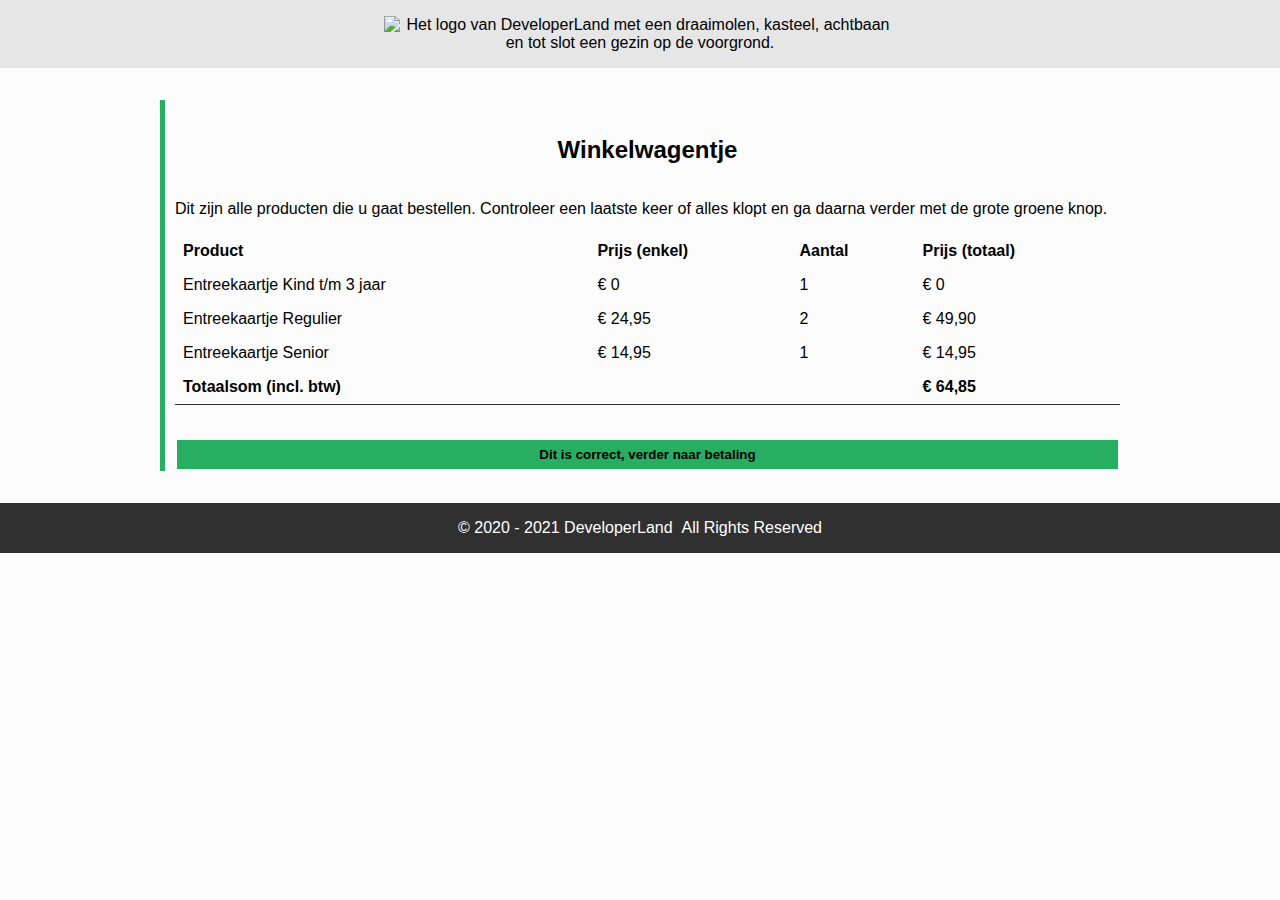
==== PARKWEBSITE/cart.html @ 55886ec3 "begin aan ticket 16" ====
<!DOCTYPE html>
<html lang="en">
<head>
  <meta charset="UTF-8">
  <meta name="viewport" content="width=device-width, initial-scale=1.0">
  <title>DeveloperLand - Het meest leerzame prepark voor het hele gezin!</title>

  <link rel="stylesheet" href="styles/main.css">
</head>
<body>
  <header>
    <div class="header-content">
      <div class="wrapper">
        <img src="images/logo-big-v3.png" alt="Het logo van DeveloperLand met een draaimolen, kasteel, achtbaan en tot slot een gezin op de voorgrond." class="logo hidden-on-sm">
        <h1 class="hidden-on-lg">DeveloperLand</h1>
      </div>
    </div>
    <style>
      body {
          font-family: Arial, sans-serif;
      }
      table {
          width: 100%;
          border-collapse: collapse;
          margin-bottom: 20px;
      }
      th, td {

          padding: 8px;
          text-align: left;
      }
      th {
          /* background-color: white; */
      }
      .total {
          font-weight: bold;
      }
      .button {
          background-color: green;
          color: white;
          text-align: center;
          padding: 10px;
          font-weight: bold;
          cursor: pointer;
      }
  </style>
  </header>
  <main>
    <div class="wrapper">
      <article>
        <h2>Winkelwagentje</h2>
        <div>
          <span>Dit zijn alle producten die u gaat bestellen. Controleer een laatste keer of alles klopt en ga daarna verder met de grote groene knop.</span>
          <table>
            <tr>
                <th>Product</th>
                <th>Prijs (enkel)</th>
                <th>Aantal</th>
                <th>Prijs (totaal)</th>
            </tr>
            <tr>
                <td>Entreekaartje Kind t/m 3 jaar</td>
                <td>€ 0</td>
                <td>1</td>
                <td>€ 0</td>
            </tr>
            <tr>
                <td>Entreekaartje Regulier</td>
                <td>€ 24,95</td>
                <td>2</td>
                <td>€ 49,90</td>
            </tr>
            <tr>
                <td>Entreekaartje Senior</td>
                <td>€ 14,95</td>
                <td>1</td>
                <td>€ 14,95</td>
            </tr>
            <tr class="total">
                <td colspan="3">Totaalsom (incl. btw)</td>
                <td>€ 64,85</td>
            </tr>
        </table>
          
          <button>Dit is correct, verder naar betaling</button>
        </div>
      </article>
    </div>
  </main>
  <footer>
    <div class="wrapper">
      <div class="copyright">
        &copy; 2020 - 2021  DeveloperLand&nbsp;&nbsp;All Rights Reserved
      </div>
    </div>
  </footer>
</body>
</html>
---- PARKWEBSITE/styles/main.css ----
/*
  Afgesproken kleuren:

    * Lichte achtergrond: #FCFCFC
    * Medium achtergrond: #CCCCCC
    * Donkere achtergrond: #303030

    * Primaire kleur: #27AE60
    * Secundaire kleur: #2F80ED
*/

body, html{
  margin: 0;
  padding: 0;

  font-family: 'Segoe UI', Tahoma, Geneva, Verdana, sans-serif;
  background: #FCFCFC;
}

.wrapper{
  max-width: 960px;
  width: 100%;
  margin: 0 auto;
}

header{
  background: url('../images/park01.jpg');
  background-size: cover;
  background-position: center;
  background-color: #CCCCCC;
}

.header-content{
  padding: 1em;

  text-align: center;
  background-color: rgba(255, 255, 255, 0.5);

  /* Deze animatie wordt onder aan dit bestand gedefinieerd/aangemaakt */
  -webkit-animation: fadein 4s; /* Safari, Chrome and Opera > 12.1 */
  -moz-animation: fadein 4s; /* Firefox < 16 */
  -ms-animation: fadein 4s; /* Internet Explorer */
  -o-animation: fadein 4s; /* Opera < 12.1 */
  animation: fadein 4s;
}

.logo{
  margin: 0 auto;
  width: 512px;
}

h1{
  margin: 0;
  font-family: 'Heartbeat';
  color: #27AE60;
  text-shadow: 
    3px 3px 0 #FCFCFC,
    -1px -1px 0 #FCFCFC,  
    1px -1px 0 #FCFCFC,
    -1px 1px 0 #FCFCFC,
    1px 1px 0 #FCFCFC;
}

h2{
  border-left: 5px solid #27AE60;
  padding-left: 10px;
}

main{
  padding: 1em;
}

table{
  margin-top: 1em;
  width: 100%;
  border-collapse: collapse;
}

table th{
  text-align: start;
}

table thead, table tbody{
  border-bottom: 1px solid #303030;
}

table th.slim{
  width: 100px;
}

table tfoot{
  font-weight: bold;
}

article{
  border-left: 5px solid #27AE60;
  padding-left: 10px;
  margin: 1em 1em 1em 0;
}
article:last-of-type{
  margin-right: 0;
}

article h2{
  margin: 0;
  padding: 1.5em;
  border-left: none;
  background-position: center;
  background-size: cover;
  text-align: center;
}
article h2.fun-for-family{
  background-image: url('../images/family-fun-george-arthur-pflueger.jpg');
  text-shadow: 0 0 0 #FCFCFC, -1px -1px 0 #FCFCFC, 1px -1px 0 #FCFCFC, -1px 1px 0 #FCFCFC, 1px 1px 0 #FCFCFC;
}
article h2.accessibility{
  background-image: url('../images/accessible-eunice-stahl.jpg');
  text-shadow: 0 0 0 #FCFCFC, -1px -1px 0 #FCFCFC, 1px -1px 0 #FCFCFC, -1px 1px 0 #FCFCFC, 1px 1px 0 #FCFCFC;
}
article h2.rides{
  background-image: url('../images/drone-drew-dau.jpg');
  text-shadow: 0 0 0 #FCFCFC, -1px -1px 0 #FCFCFC, 1px -1px 0 #FCFCFC, -1px 1px 0 #FCFCFC, 1px 1px 0 #FCFCFC;
}
article h2.open-forever{
  background-image: url('../images/open-james-lee.jpg');
  text-shadow: 0 0 0 #FCFCFC, -1px -1px 0 #FCFCFC, 1px -1px 0 #FCFCFC, -1px 1px 0 #FCFCFC, 1px 1px 0 #FCFCFC;
}
.emphasize{
  border-left:  5px solid #27AE60;
  box-shadow: 1px 0 5px #27AE60;
  padding: 1em;
}
.emphasize h2{
  margin: 0;
  border-left: 0;
  text-align: center;
}

.product{
  margin-right: 1em;
  padding: 1em;
  background: #CCCCCC;
  text-align: center;
  
}
.product:last-of-type{
  margin-right: 0;
}

.product span{
  display: block;
}
.product img{
  width: 100%;
  max-width: 250px;
  margin: 0 auto;
}

button{
  width: 100%;
  margin-top: 1em;
  padding: .5em;
  background: #27AE60;
  border: 2px solid #FCFCFC;
  color: #000000;
  font-weight: bold;
  cursor: pointer;
}

.payment-option{
  height: 64px;
}

.sidy-by-side{
}

.description{
  flex: 1;
}

footer{
  padding: 1em;
  background: #303030;
  color: #ffffff;
}

.copyright{
  text-align: center;
}

.hidden-on-lg{
  display: none;
}
.hidden-on-sm{
  display: block;
}

/* 
  ##Device = Most of the Smartphones Mobiles (Portrait)
  ##Screen = B/w 320px to 479px
  Bron: https://gist.github.com/gokulkrishh/242e68d1ee94ad05f488
*/

@media (max-width: 480px) {
  .hidden-on-lg{
    display: block;}
  .hidden-on-sm{
    display: none;}
  }


/* 
  ##Device = Tablets, Ipads (portrait)
  ##Screen = B/w 768px to 1024px
*/

.sidy-by-side {
  display: flex;
  flex-direction: row;
  align-items: center;
  justify-content: space-between;
}

@media (max-width: 1024px) {
  .logo{
    margin: 0 auto;
    width: 256px;
  }

  .row{
    display: flex;
    flex-direction: row;
  }
  .sidy-by-side{
    display: flex;
    flex-direction: column;
    align-items: center;
  }
}

/*
  help! Het lettertype wordt om een of andere reden niet goed geladen... Misschien heeft het iets met het pad naar de fonts te maken?
*/
@font-face {
  font-family: 'Heartbeat';
  src:  url('../fonts/heartbeat.eot') format('eot'),
        url('../fonts/heartbeat.otf') format('otf'),
        url('../fonts/heartbeat.woff') format('woff'),
        url('../fonts/heartbeat.svg') format('svg'),
        url('../fonts/heartbeat.ttf') format('ttf');
}

/*
  Animations for fading in logo on page load
*/
@keyframes fadein {
from { opacity: 0; }
to   { opacity: 1; }
}

/* Firefox < 16 */
@-moz-keyframes fadein {
from { opacity: 0; }
to   { opacity: 1; }
}

/* Safari, Chrome and Opera > 12.1 */
@-webkit-keyframes fadein {
from { opacity: 0; }
to   { opacity: 1; }
}

/* Internet Explorer */
@-ms-keyframes fadein {
from { opacity: 0; }
to   { opacity: 1; }
}

/* Opera < 12.1 */
@-o-keyframes fadein {
from { opacity: 0; }
to   { opacity: 1; }
}
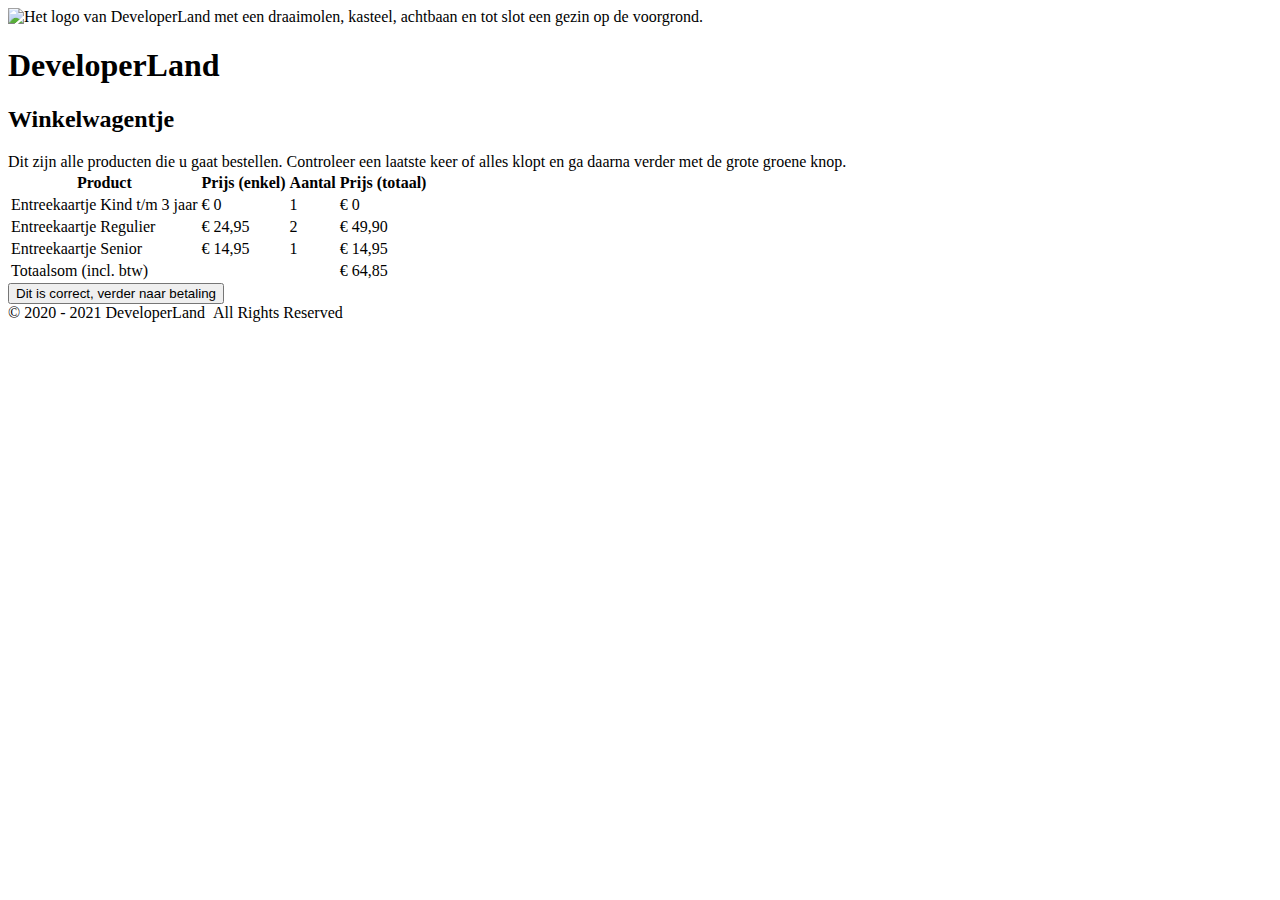
==== commit a5c6458a: "ticket 13 begin" ====
--- a/PARKWEBSITE/cart.html
+++ b/PARKWEBSITE/cart.html
@@ -5,7 +5,7 @@
   <meta name="viewport" content="width=device-width, initial-scale=1.0">
   <title>DeveloperLand - Het meest leerzame prepark voor het hele gezin!</title>
 
-  <link rel="stylesheet" href="styles/main.css">
+  <link rel="stylesheet" href="styles/cart.css">
 </head>
 <body>
   <header>
@@ -15,35 +15,6 @@
         <h1 class="hidden-on-lg">DeveloperLand</h1>
       </div>
     </div>
-    <style>
-      body {
-          font-family: Arial, sans-serif;
-      }
-      table {
-          width: 100%;
-          border-collapse: collapse;
-          margin-bottom: 20px;
-      }
-      th, td {
-
-          padding: 8px;
-          text-align: left;
-      }
-      th {
-          /* background-color: white; */
-      }
-      .total {
-          font-weight: bold;
-      }
-      .button {
-          background-color: green;
-          color: white;
-          text-align: center;
-          padding: 10px;
-          font-weight: bold;
-          cursor: pointer;
-      }
-  </style>
   </header>
   <main>
     <div class="wrapper">
@@ -52,35 +23,39 @@
         <div>
           <span>Dit zijn alle producten die u gaat bestellen. Controleer een laatste keer of alles klopt en ga daarna verder met de grote groene knop.</span>
           <table>
-            <tr>
-                <th>Product</th>
-                <th>Prijs (enkel)</th>
-                <th>Aantal</th>
-                <th>Prijs (totaal)</th>
-            </tr>
-            <tr>
-                <td>Entreekaartje Kind t/m 3 jaar</td>
-                <td>€ 0</td>
-                <td>1</td>
-                <td>€ 0</td>
-            </tr>
-            <tr>
-                <td>Entreekaartje Regulier</td>
-                <td>€ 24,95</td>
-                <td>2</td>
-                <td>€ 49,90</td>
-            </tr>
-            <tr>
-                <td>Entreekaartje Senior</td>
-                <td>€ 14,95</td>
-                <td>1</td>
-                <td>€ 14,95</td>
-            </tr>
-            <tr class="total">
-                <td colspan="3">Totaalsom (incl. btw)</td>
-                <td>€ 64,85</td>
-            </tr>
-        </table>
+              <thead>
+                  <tr>
+                      <th>Product</th>
+                      <th>Prijs (enkel)</th>
+                      <th>Aantal</th>
+                      <th>Prijs (totaal)</th>
+                  </tr>
+              </thead>
+              <tbody>
+                  <tr>
+                      <td>Entreekaartje Kind t/m 3 jaar</td>
+                      <td>€ 0</td>
+                      <td>1</td>
+                      <td>€ 0</td>
+                  </tr>
+                  <tr>
+                      <td>Entreekaartje Regulier</td>
+                      <td>€ 24,95</td>
+                      <td>2</td>
+                      <td>€ 49,90</td>
+                  </tr>
+                  <tr>
+                      <td>Entreekaartje Senior</td>
+                      <td>€ 14,95</td>
+                      <td>1</td>
+                      <td>€ 14,95</td>
+                  </tr>
+                  <tr class="total-row">
+                      <td colspan="3">Totaalsom (incl. btw)</td>
+                      <td>€ 64,85</td>
+                  </tr>
+              </tbody>
+          </table>
           
           <button>Dit is correct, verder naar betaling</button>
         </div>
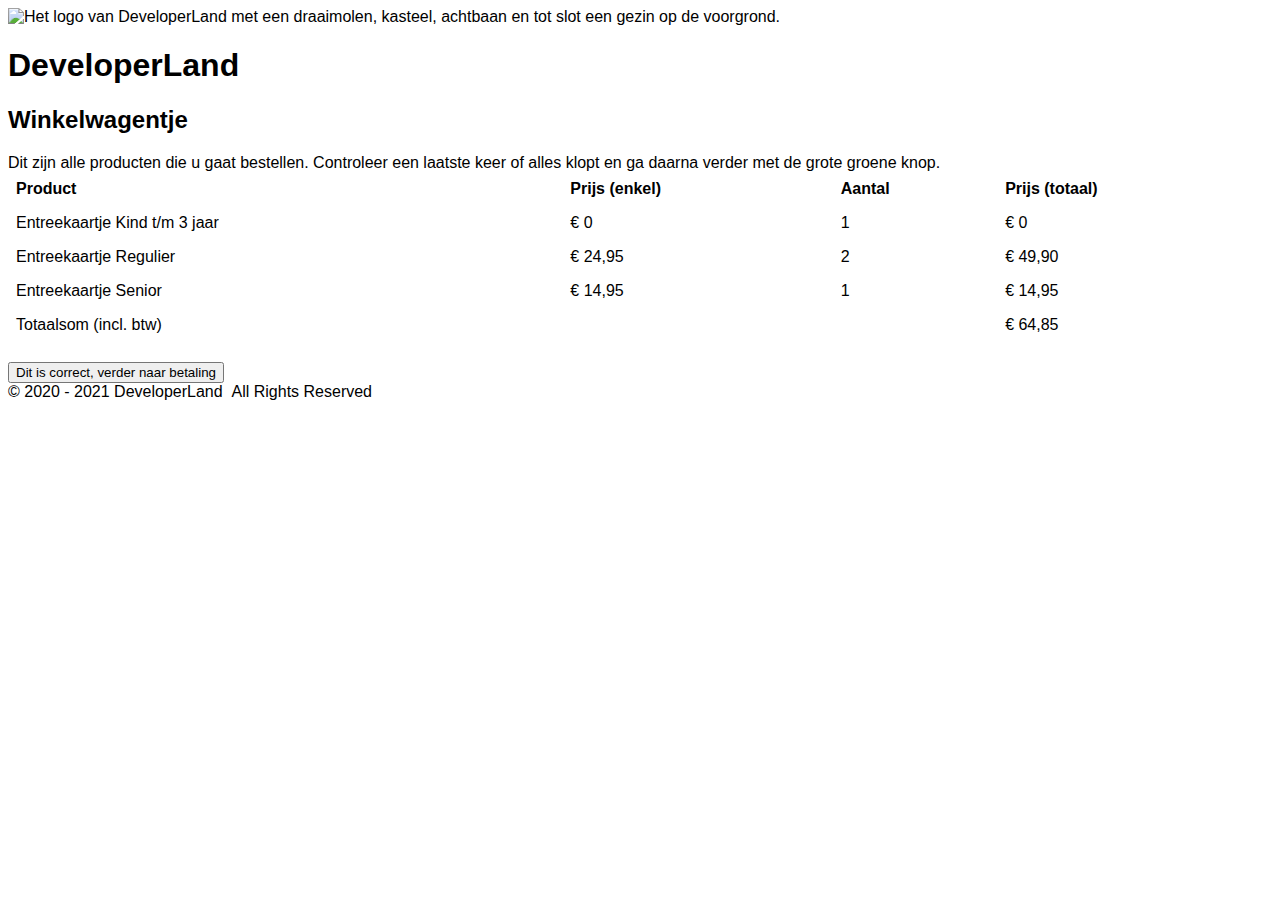
==== commit 984eb718: "Merge branch 'main' of https://github.com/curio-studenten/pra-b2-2025-r_b2_5" ====
--- a/PARKWEBSITE/cart.html
+++ b/PARKWEBSITE/cart.html
@@ -15,6 +15,35 @@
         <h1 class="hidden-on-lg">DeveloperLand</h1>
       </div>
     </div>
+    <style>
+      body {
+          font-family: Arial, sans-serif;
+      }
+      table {
+          width: 100%;
+          border-collapse: collapse;
+          margin-bottom: 20px;
+      }
+      th, td {
+
+          padding: 8px;
+          text-align: left;
+      }
+      th {
+          /* background-color: white; */
+      }
+      .total {
+          font-weight: bold;
+      }
+      .button {
+          background-color: green;
+          color: white;
+          text-align: center;
+          padding: 10px;
+          font-weight: bold;
+          cursor: pointer;
+      }
+  </style>
   </header>
   <main>
     <div class="wrapper">
@@ -56,7 +85,6 @@
                   </tr>
               </tbody>
           </table>
-          
           <button>Dit is correct, verder naar betaling</button>
         </div>
       </article>
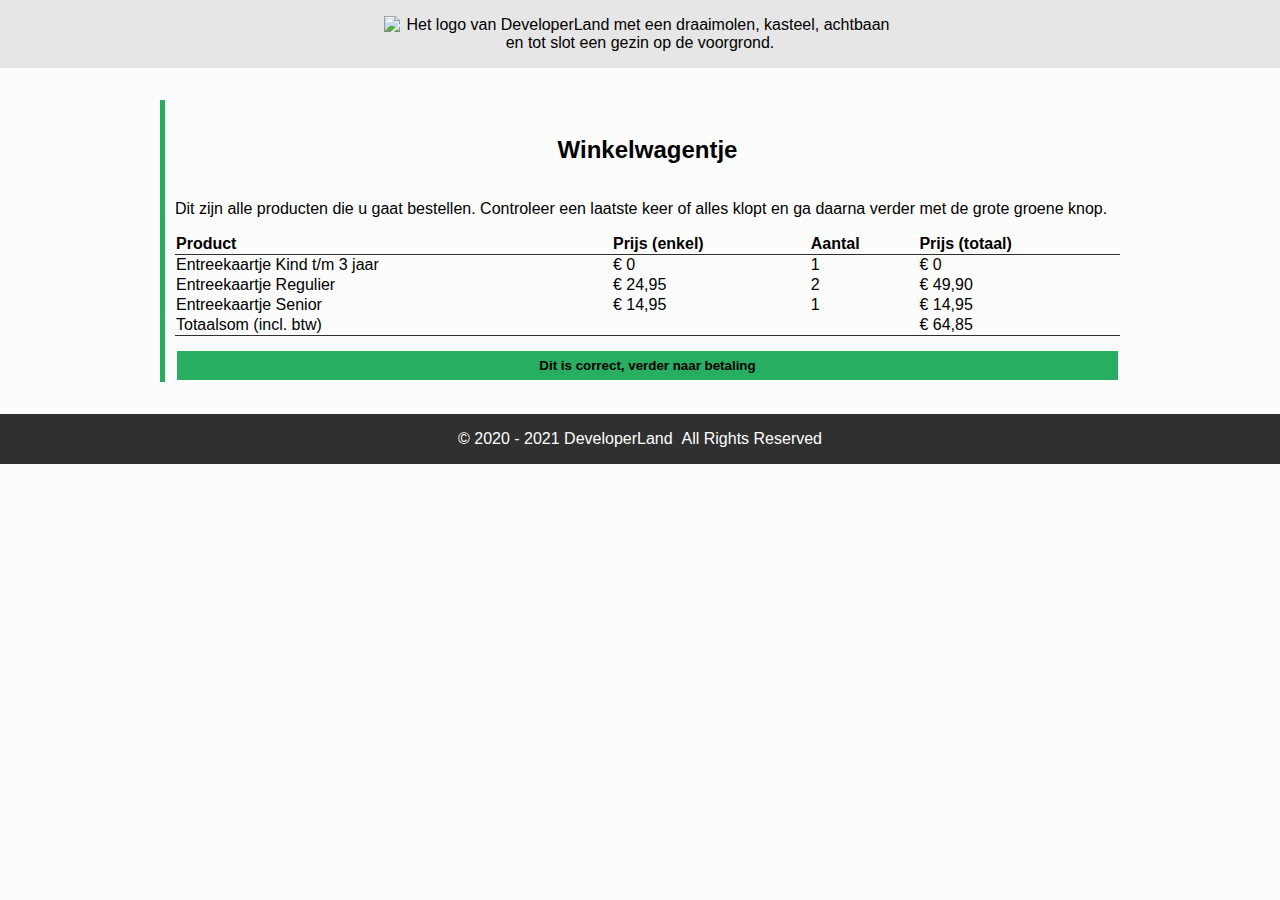
==== commit b970ca51: "effe geprobeerd ticket 13 op te lossen" ====
--- a/PARKWEBSITE/cart.html
+++ b/PARKWEBSITE/cart.html
@@ -5,7 +5,7 @@
   <meta name="viewport" content="width=device-width, initial-scale=1.0">
   <title>DeveloperLand - Het meest leerzame prepark voor het hele gezin!</title>
 
-  <link rel="stylesheet" href="styles/cart.css">
+  <link rel="stylesheet" href="styles/main.css">
 </head>
 <body>
   <header>
@@ -15,35 +15,6 @@
         <h1 class="hidden-on-lg">DeveloperLand</h1>
       </div>
     </div>
-    <style>
-      body {
-          font-family: Arial, sans-serif;
-      }
-      table {
-          width: 100%;
-          border-collapse: collapse;
-          margin-bottom: 20px;
-      }
-      th, td {
-
-          padding: 8px;
-          text-align: left;
-      }
-      th {
-          /* background-color: white; */
-      }
-      .total {
-          font-weight: bold;
-      }
-      .button {
-          background-color: green;
-          color: white;
-          text-align: center;
-          padding: 10px;
-          font-weight: bold;
-          cursor: pointer;
-      }
-  </style>
   </header>
   <main>
     <div class="wrapper">
--- a/PARKWEBSITE/styles/main.css
+++ b/PARKWEBSITE/styles/main.css
@@ -0,0 +1,283 @@
+/*
+  Afgesproken kleuren:
+
+    * Lichte achtergrond: #FCFCFC
+    * Medium achtergrond: #CCCCCC
+    * Donkere achtergrond: #303030
+
+    * Primaire kleur: #27AE60
+    * Secundaire kleur: #2F80ED
+*/
+
+body, html{
+  margin: 0;
+  padding: 0;
+
+  font-family: 'Segoe UI', Tahoma, Geneva, Verdana, sans-serif;
+  background: #FCFCFC;
+}
+
+.wrapper{
+  max-width: 960px;
+  width: 100%;
+  margin: 0 auto;
+}
+
+header{
+  background: url('../images/park01.jpg');
+  background-size: cover;
+  background-position: center;
+  background-color: #CCCCCC;
+}
+
+.header-content{
+  padding: 1em;
+
+  text-align: center;
+  background-color: rgba(255, 255, 255, 0.5);
+
+  /* Deze animatie wordt onder aan dit bestand gedefinieerd/aangemaakt */
+  -webkit-animation: fadein 4s; /* Safari, Chrome and Opera > 12.1 */
+  -moz-animation: fadein 4s; /* Firefox < 16 */
+  -ms-animation: fadein 4s; /* Internet Explorer */
+  -o-animation: fadein 4s; /* Opera < 12.1 */
+  animation: fadein 4s;
+}
+
+.logo{
+  margin: 0 auto;
+  width: 512px;
+}
+
+h1{
+  margin: 0;
+  font-family: 'Heartbeat';
+  color: #27AE60;
+  text-shadow: 
+    3px 3px 0 #FCFCFC,
+    -1px -1px 0 #FCFCFC,  
+    1px -1px 0 #FCFCFC,
+    -1px 1px 0 #FCFCFC,
+    1px 1px 0 #FCFCFC;
+}
+
+h2{
+  border-left: 5px solid #27AE60;
+  padding-left: 10px;
+}
+
+main{
+  padding: 1em;
+}
+
+table{
+  margin-top: 1em;
+  width: 100%;
+  border-collapse: collapse;
+}
+
+table th{
+  text-align: start;
+}
+
+table thead, table tbody{
+  border-bottom: 1px solid #303030;
+}
+
+table th.slim{
+  width: 100px;
+}
+
+table tfoot{
+  font-weight: bold;
+}
+
+article{
+  border-left: 5px solid #27AE60;
+  padding-left: 10px;
+  margin: 1em 1em 1em 0;
+}
+article:last-of-type{
+  margin-right: 0;
+}
+
+article h2{
+  margin: 0;
+  padding: 1.5em;
+  border-left: none;
+  background-position: center;
+  background-size: cover;
+  text-align: center;
+}
+article h2.fun-for-family{
+  background-image: url('../images/family-fun-george-arthur-pflueger.jpg');
+  text-shadow: 0 0 0 #FCFCFC, -1px -1px 0 #FCFCFC, 1px -1px 0 #FCFCFC, -1px 1px 0 #FCFCFC, 1px 1px 0 #FCFCFC;
+}
+article h2.accessibility{
+  background-image: url('../images/accessible-eunice-stahl.jpg');
+  text-shadow: 0 0 0 #FCFCFC, -1px -1px 0 #FCFCFC, 1px -1px 0 #FCFCFC, -1px 1px 0 #FCFCFC, 1px 1px 0 #FCFCFC;
+}
+article h2.rides{
+  background-image: url('../images/drone-drew-dau.jpg');
+  text-shadow: 0 0 0 #FCFCFC, -1px -1px 0 #FCFCFC, 1px -1px 0 #FCFCFC, -1px 1px 0 #FCFCFC, 1px 1px 0 #FCFCFC;
+}
+article h2.open-forever{
+  background-image: url('../images/open-james-lee.jpg');
+  text-shadow: 0 0 0 #FCFCFC, -1px -1px 0 #FCFCFC, 1px -1px 0 #FCFCFC, -1px 1px 0 #FCFCFC, 1px 1px 0 #FCFCFC;
+}
+.emphasize{
+  border-left:  5px solid #27AE60;
+  box-shadow: 1px 0 5px #27AE60;
+  padding: 1em;
+}
+.emphasize h2{
+  margin: 0;
+  border-left: 0;
+  text-align: center;
+}
+
+.product{
+  margin-right: 1em;
+  padding: 1em;
+  background: #CCCCCC;
+  text-align: center;
+  
+}
+.product:last-of-type{
+  margin-right: 0;
+}
+
+.product span{
+  display: block;
+}
+.product img{
+  width: 100%;
+  max-width: 250px;
+  margin: 0 auto;
+}
+
+button{
+  width: 100%;
+  margin-top: 1em;
+  padding: .5em;
+  background: #27AE60;
+  border: 2px solid #FCFCFC;
+  color: #000000;
+  font-weight: bold;
+  cursor: pointer;
+}
+
+.payment-option{
+  height: 64px;
+}
+
+.sidy-by-side{
+}
+
+.description{
+  flex: 1;
+}
+
+footer{
+  padding: 1em;
+  background: #303030;
+  color: #ffffff;
+}
+
+.copyright{
+  text-align: center;
+}
+
+.hidden-on-lg{
+  display: none;
+}
+.hidden-on-sm{
+  display: block;
+}
+
+/* 
+  ##Device = Most of the Smartphones Mobiles (Portrait)
+  ##Screen = B/w 320px to 479px
+  Bron: https://gist.github.com/gokulkrishh/242e68d1ee94ad05f488
+*/
+
+@media (max-width: 480px) {
+  .hidden-on-lg{
+    display: block;}
+  .hidden-on-sm{
+    display: none;}
+  }
+
+
+/* 
+  ##Device = Tablets, Ipads (portrait)
+  ##Screen = B/w 768px to 1024px
+*/
+
+.sidy-by-side {
+  display: flex;
+  flex-direction: row;
+  align-items: center;
+  justify-content: space-between;
+}
+
+@media (max-width: 1024px) {
+  .logo{
+    margin: 0 auto;
+    width: 256px;
+  }
+
+  .row{
+    display: flex;
+    flex-direction: row;
+  }
+  .sidy-by-side{
+    display: flex;
+    flex-direction: column;
+    align-items: center;
+  }
+}
+
+/*
+  help! Het lettertype wordt om een of andere reden niet goed geladen... Misschien heeft het iets met het pad naar de fonts te maken?
+*/
+@font-face {
+  font-family: 'Heartbeat';
+  src:  url('../fonts/heartbeat.eot') format('eot'),
+        url('../fonts/heartbeat.otf') format('otf'),
+        url('../fonts/heartbeat.woff') format('woff'),
+        url('../fonts/heartbeat.svg') format('svg'),
+        url('../fonts/heartbeat.ttf') format('ttf');
+}
+
+/*
+  Animations for fading in logo on page load
+*/
+@keyframes fadein {
+from { opacity: 0; }
+to   { opacity: 1; }
+}
+
+/* Firefox < 16 */
+@-moz-keyframes fadein {
+from { opacity: 0; }
+to   { opacity: 1; }
+}
+
+/* Safari, Chrome and Opera > 12.1 */
+@-webkit-keyframes fadein {
+from { opacity: 0; }
+to   { opacity: 1; }
+}
+
+/* Internet Explorer */
+@-ms-keyframes fadein {
+from { opacity: 0; }
+to   { opacity: 1; }
+}
+
+/* Opera < 12.1 */
+@-o-keyframes fadein {
+from { opacity: 0; }
+to   { opacity: 1; }
+}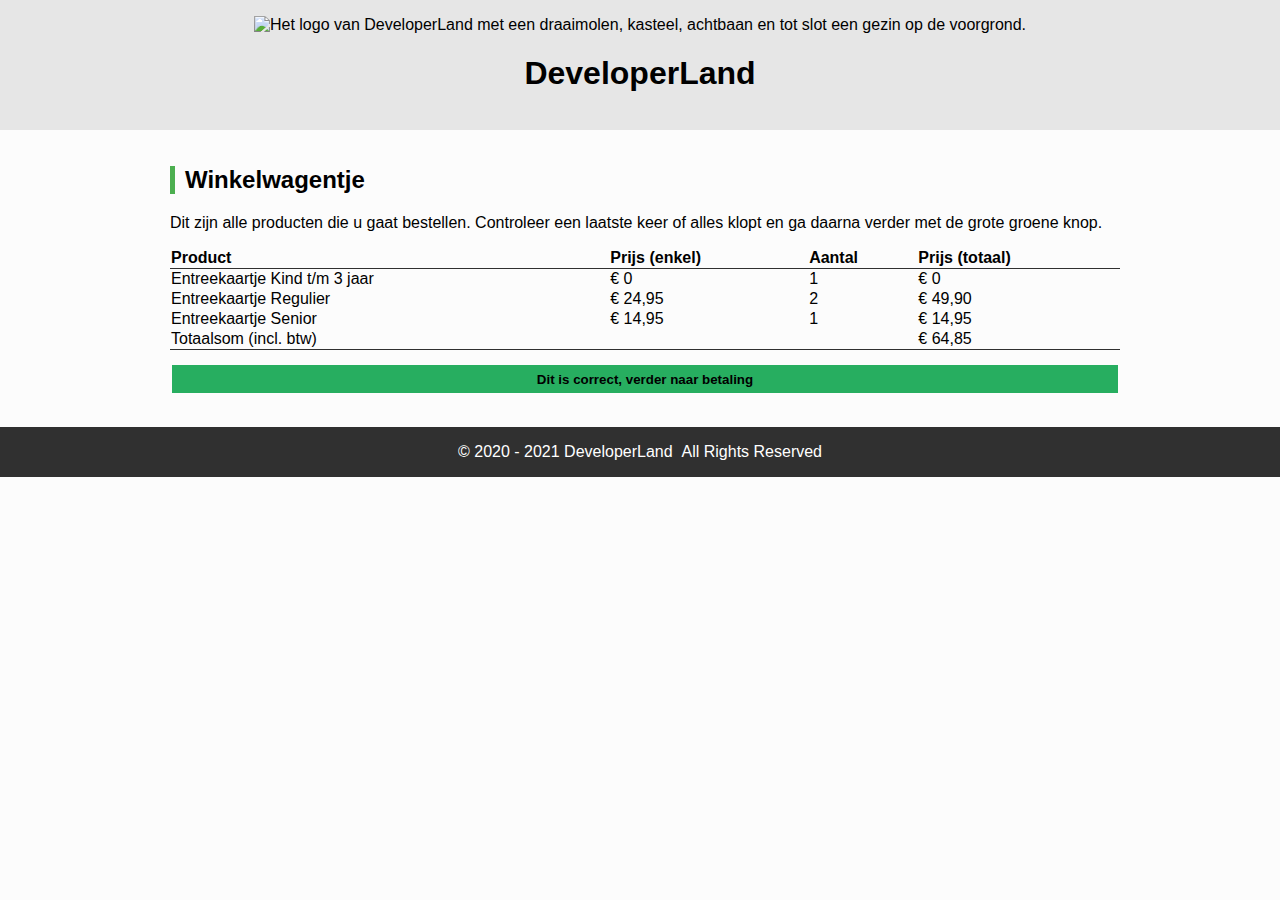
==== commit 0e011c61: "ticket 13" ====
--- a/PARKWEBSITE/cart.html
+++ b/PARKWEBSITE/cart.html
@@ -5,7 +5,7 @@
   <meta name="viewport" content="width=device-width, initial-scale=1.0">
   <title>DeveloperLand - Het meest leerzame prepark voor het hele gezin!</title>
 
-  <link rel="stylesheet" href="styles/main.css">
+  <link rel="stylesheet" href="styles/cart.css">
 </head>
 <body>
   <header>
--- a/PARKWEBSITE/styles/cart.css
+++ b/PARKWEBSITE/styles/cart.css
@@ -0,0 +1,180 @@
+/*
+  Afgesproken kleuren:
+
+    * Lichte achtergrond: #FCFCFC
+    * Medium achtergrond: #CCCCCC
+    * Donkere achtergrond: #303030
+
+    * Primaire kleur: #27AE60
+    * Secundaire kleur: #2F80ED
+*/
+
+body, html{
+    margin: 0;
+    padding: 0;
+  
+    font-family: 'Segoe UI', Tahoma, Geneva, Verdana, sans-serif;
+    background: #FCFCFC;
+  }
+  
+  .wrapper{
+    max-width: 960px;
+    width: 100%;
+    margin: 0 auto;
+  }
+  
+  header{
+    background: url('../images/park01.jpg');
+    background-size: cover;
+    background-position: center;
+    background-color: #CCCCCC;
+  }
+  
+  .header-content{
+    padding: 1em;
+  
+    text-align: center;
+    background-color: rgba(255, 255, 255, 0.5);
+  
+    /* Deze animatie wordt onder aan dit bestand gedefinieerd/aangemaakt */
+    -webkit-animation: fadein 4s; /* Safari, Chrome and Opera > 12.1 */
+    -moz-animation: fadein 4s; /* Firefox < 16 */
+    -ms-animation: fadein 4s; /* Internet Explorer */
+    -o-animation: fadein 4s; /* Opera < 12.1 */
+    animation: fadein 4s;
+  }
+  
+  .logo{
+    margin: 0 auto;
+    width: 512px;
+  }
+  h2 { 
+    font-weight: bold;
+    border-left: 5px solid #4CAF50; 
+    padding-left: 10px;
+    }
+  main{
+    padding: 1em;
+  }
+  
+  table{
+    margin-top: 1em;
+    width: 100%;
+    border-collapse: collapse;
+  }
+  
+  table th{
+    text-align: start;
+  }
+  
+  table thead, table tbody{
+    border-bottom: 1px solid #303030;
+  }
+  
+  table th.slim{
+    width: 100px;
+  }
+  
+  table tfoot{
+    font-weight: bold;
+  }
+  
+  article{
+    padding-left: 10px;
+    margin: 1em 1em 1em 0;
+  }
+  article:last-of-type{
+    margin-right: 0;
+  }
+  button{
+    width: 100%;
+    margin-top: 1em;
+    padding: .5em;
+    background: #27AE60;
+    border: 2px solid #FCFCFC;
+    color: #000000;
+    font-weight: bold;
+    cursor: pointer;
+  }
+  footer{
+    padding: 1em;
+    background: #303030;
+    color: #ffffff;
+  }
+  
+  .copyright{
+    text-align: center;
+  }
+  /* 
+    ##Device = Most of the Smartphones Mobiles (Portrait)
+    ##Screen = B/w 320px to 479px
+    Bron: https://gist.github.com/gokulkrishh/242e68d1ee94ad05f488
+  */
+  
+  @media (max-width: 480px) {
+    .hidden-on-lg{
+      display: block;}
+    .hidden-on-sm{
+      display: none;}
+    }
+  
+  
+  /* 
+    ##Device = Tablets, Ipads (portrait)
+    ##Screen = B/w 768px to 1024px
+  */
+  
+  .sidy-by-side {
+    display: flex;
+    flex-direction: row;
+    align-items: center;
+    justify-content: space-between;
+  }
+  
+  @media (max-width: 1024px) {
+    .logo{
+      margin: 0 auto;
+      width: 256px;
+    }
+  
+    .row{
+      display: flex;
+      flex-direction: row;
+    }
+    .sidy-by-side{
+      display: flex;
+      flex-direction: column;
+      align-items: center;
+    }
+  }
+  /*
+    Animations for fading in logo on page load
+  */
+  @keyframes fadein {
+  from { opacity: 0; }
+  to   { opacity: 1; }
+  }
+  
+  /* Firefox < 16 */
+  @-moz-keyframes fadein {
+  from { opacity: 0; }
+  to   { opacity: 1; }
+  }
+  
+  /* Safari, Chrome and Opera > 12.1 */
+  @-webkit-keyframes fadein {
+  from { opacity: 0; }
+  to   { opacity: 1; }
+  }
+  
+  /* Internet Explorer */
+  @-ms-keyframes fadein {
+  from { opacity: 0; }
+  to   { opacity: 1; }
+  }
+  
+  /* Opera < 12.1 */
+  @-o-keyframes fadein {
+  from { opacity: 0; }
+  to   { opacity: 1; }
+  }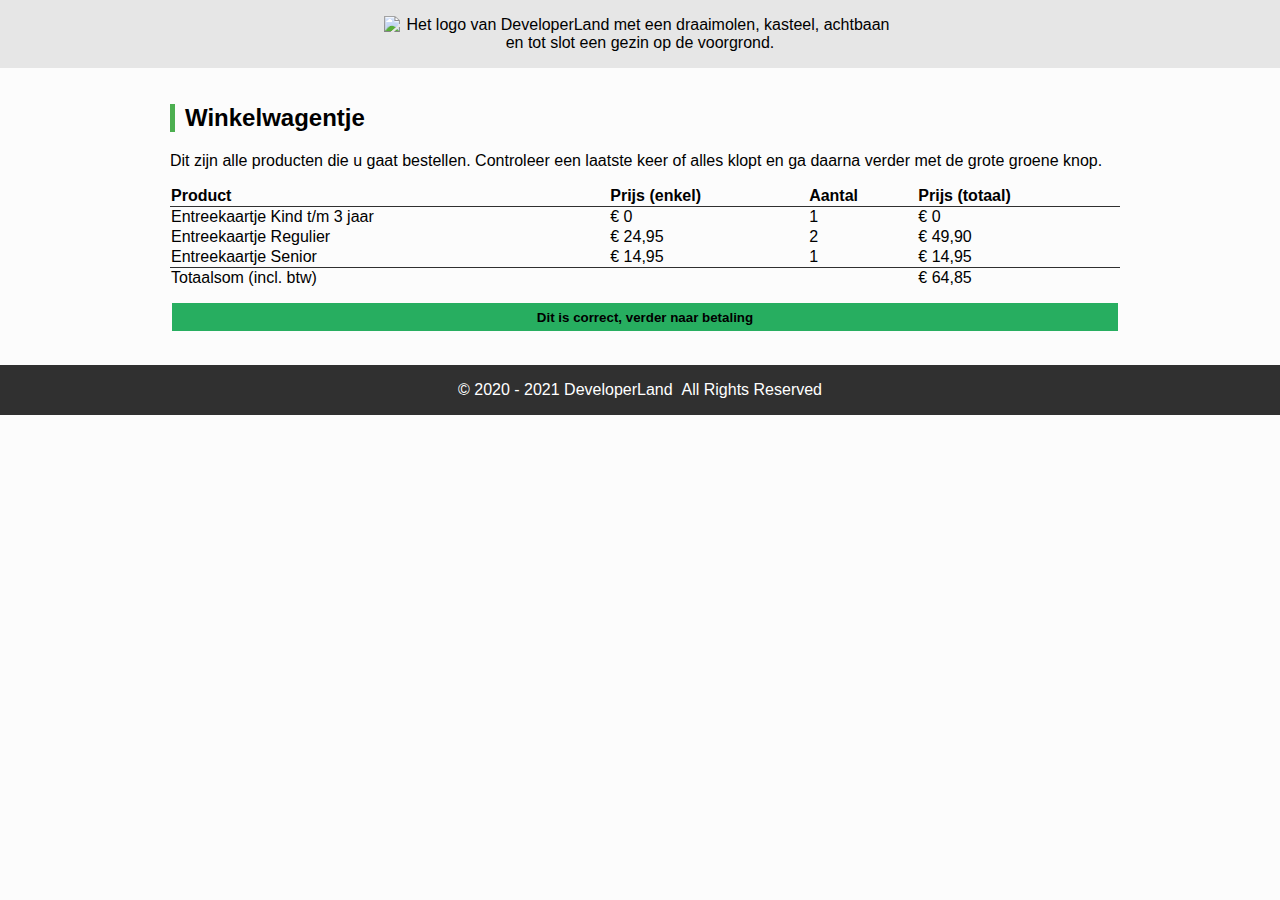
==== commit 7dc69c9f: "ticket 13" ====
--- a/PARKWEBSITE/cart.html
+++ b/PARKWEBSITE/cart.html
@@ -44,7 +44,7 @@
                       <td>2</td>
                       <td>€ 49,90</td>
                   </tr>
-                  <tr>
+                  <tr class="Entreekaartje-Senior">
                       <td>Entreekaartje Senior</td>
                       <td>€ 14,95</td>
                       <td>1</td>
--- a/PARKWEBSITE/styles/cart.css
+++ b/PARKWEBSITE/styles/cart.css
@@ -67,10 +67,14 @@
     text-align: start;
   }
   
-  table thead, table tbody{
+  table thead{
     border-bottom: 1px solid #303030;
   }
-  
+  .Entreekaartje-Senior{
+    border-bottom: 1px solid #303030;
+  }
+
+
   table th.slim{
     width: 100px;
   }
@@ -104,6 +108,12 @@
   
   .copyright{
     text-align: center;
+  }
+  .hidden-on-lg{
+    display: none;
+  }
+  .hidden-on-sm{
+    display: block;
   }
   /* 
     ##Device = Most of the Smartphones Mobiles (Portrait)
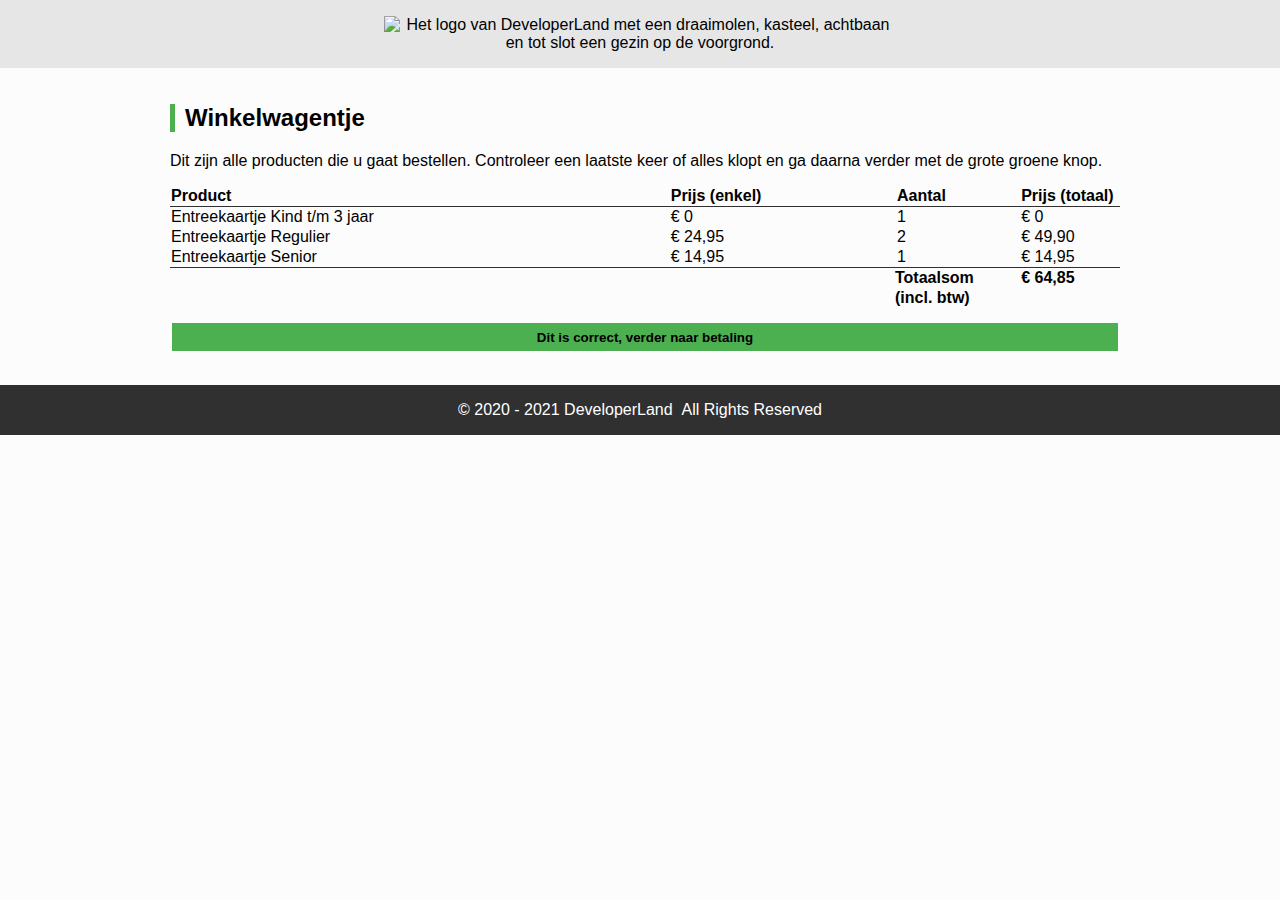
==== commit ec08d185: "ticket 13 opgelost!" ====
--- a/PARKWEBSITE/cart.html
+++ b/PARKWEBSITE/cart.html
@@ -5,7 +5,7 @@
   <meta name="viewport" content="width=device-width, initial-scale=1.0">
   <title>DeveloperLand - Het meest leerzame prepark voor het hele gezin!</title>
 
-  <link rel="stylesheet" href="styles/cart.css">
+  <link rel="stylesheet" href="../PARKWEBSITE/styles/cart.css">
 </head>
 <body>
   <header>
@@ -50,10 +50,11 @@
                       <td>1</td>
                       <td>€ 14,95</td>
                   </tr>
-                  <tr class="total-row">
-                      <td colspan="3">Totaalsom (incl. btw)</td>
+                  <tr class="totaal-bedrag">
+                      <td class="totaal-som" colspan="3">Totaalsom</td>
                       <td>€ 64,85</td>
                   </tr>
+                  <td class="btw" colspan="3">(incl. btw)</td>
               </tbody>
           </table>
           <button>Dit is correct, verder naar betaling</button>
--- a/PARKWEBSITE/styles/cart.css
+++ b/PARKWEBSITE/styles/cart.css
@@ -82,19 +82,32 @@
   table tfoot{
     font-weight: bold;
   }
-  
+  td{
+    margin-top: 10px;
+  }
+
   article{
     padding-left: 10px;
     margin: 1em 1em 1em 0;
   }
   article:last-of-type{
     margin-right: 0;
+  }
+  .totaal-bedrag{
+    font-weight: bold;
+  }
+  .totaal-som{
+    padding-left: 725px;
+  }
+  .btw{
+    font-weight: bold;
+    padding-left: 725px;
   }
   button{
     width: 100%;
     margin-top: 1em;
     padding: .5em;
-    background: #27AE60;
+    background:#4CAF50;
     border: 2px solid #FCFCFC;
     color: #000000;
     font-weight: bold;
@@ -187,4 +200,5 @@
   @-o-keyframes fadein {
   from { opacity: 0; }
   to   { opacity: 1; }
-  }+  }
+  